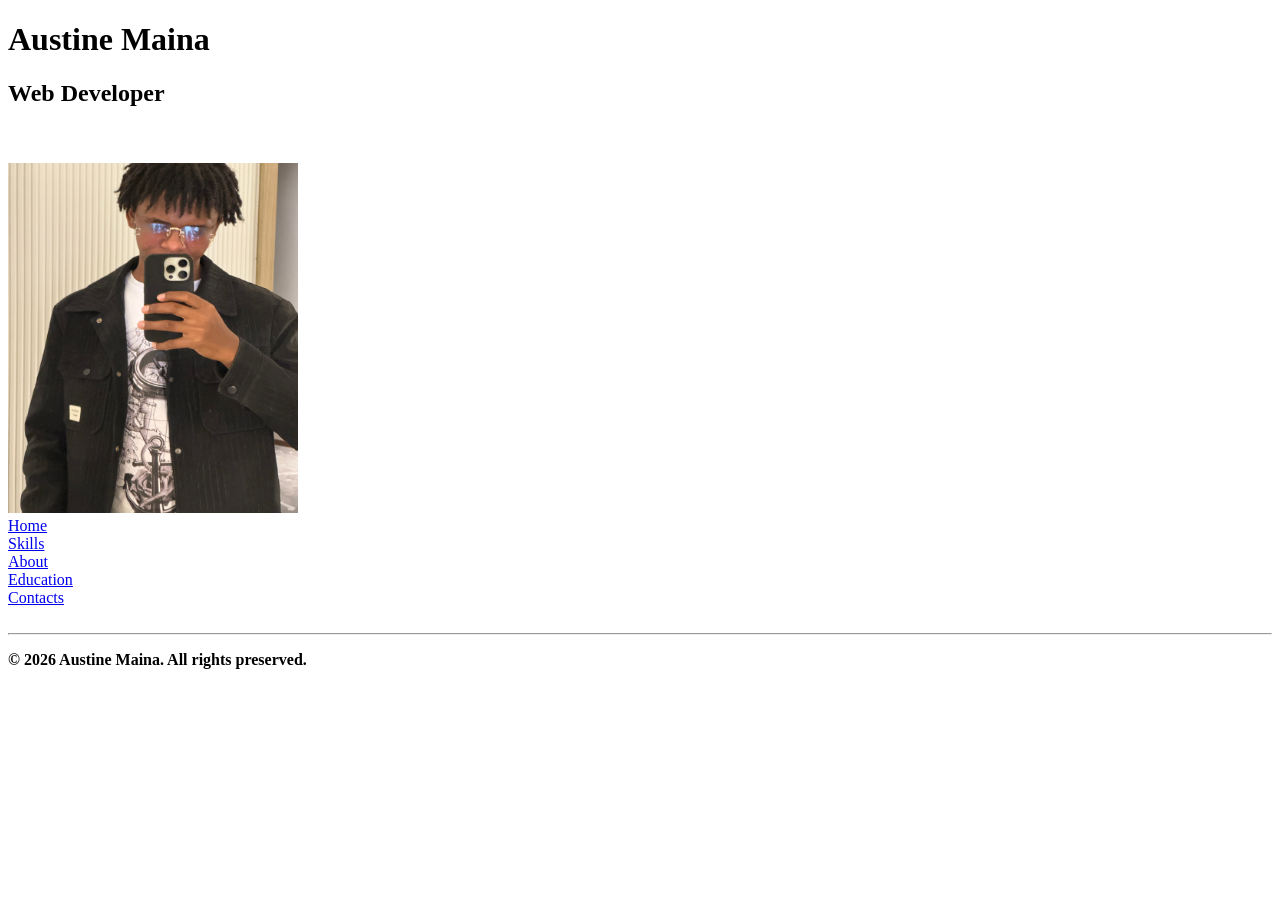
==== index.html @ c68d44f0 "Merge branch 'main' of https://github.com/austinemaina1/FORMS-" ====
<!DOCTYPE html>
<html lang="en">
<head>
    <meta charset="UTF-8">
    <meta name="viewport" content="width=device-width, initial-scale=1.0">
    <title>Document</title>
    
    <link rel="stylesheet" href="style.css">
</head>
<!--My profile-->
<body class="highlights">

    <h1>Austine Maina</h1> 
    <h2>Web Developer</h2>
    <br>
    <br>
    
    <img src="IMG_4561.JPG"alt= "My picture" width="290" height="350">
    <br>
    <!--Navigation links-->
    <nav>
    <a href="index.html" > Home</a>
    <br>
    <a href="Skills.html" >Skills</a>
    <br>
    <a href="About.html" >About</a>
    <br>
    <a href="Education.html">Education</a>
    <br>
    <a href="Contact.html" > Contacts</a>
    </nav>
    <br>  
    <hr>
    <footer>
       <b> <p>© 2026 Austine Maina. All rights preserved.</p> </b>
    </footer>


    
</body>
</html>
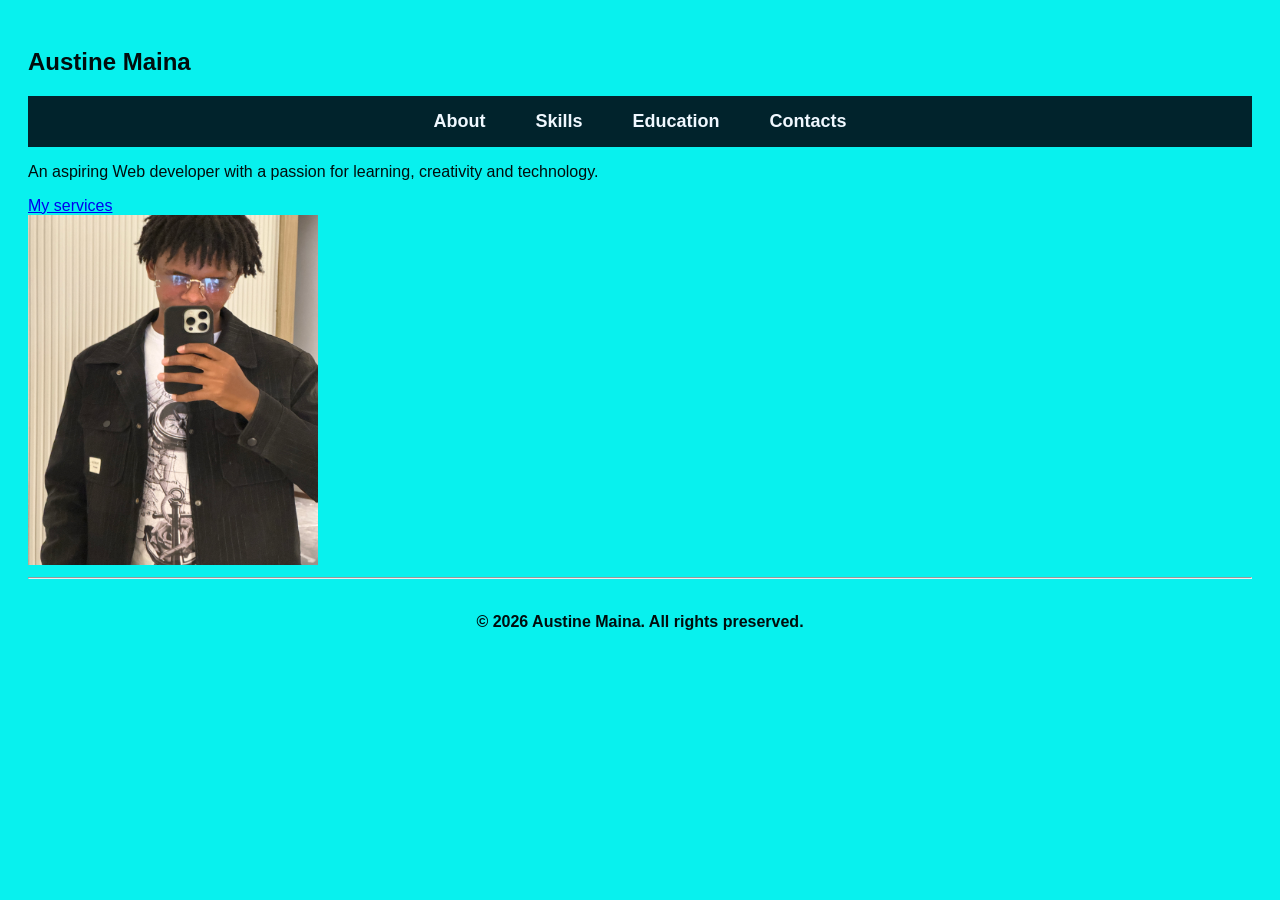
==== commit 07faaa0a: "styles" ====
--- a/index.html
+++ b/index.html
@@ -5,31 +5,36 @@
     <meta name="viewport" content="width=device-width, initial-scale=1.0">
     <title>Document</title>
     
-    <link rel="stylesheet" href="style.css">
+    <link rel="stylesheet" href="styles.css">
 </head>
 <!--My profile-->
 <body class="highlights">
 
-    <h1>Austine Maina</h1> 
-    <h2>Web Developer</h2>
-    <br>
-    <br>
-    
-    <img src="IMG_4561.JPG"alt= "My picture" width="290" height="350">
-    <br>
-    <!--Navigation links-->
+    <!--Hero section-->
+    <section class="hero">
+        <h1>Austine Maina</h1>
+        <!--Navigation links-->
     <nav>
-    <a href="index.html" > Home</a>
+    <a href="About.html" >About</a>
     <br>
     <a href="Skills.html" >Skills</a>
-    <br>
-    <a href="About.html" >About</a>
     <br>
     <a href="Education.html">Education</a>
     <br>
     <a href="Contact.html" > Contacts</a>
     </nav>
-    <br>  
+
+        <section class="hero">
+        <p>
+           An aspiring Web developer with a passion for learning, creativity and technology.
+        </p>
+        <a href="My services.html" >My services</a>
+        <br>
+    </section>
+
+    <img src="IMG_4561.JPG"alt= "My picture" width="290" height="350">
+    
+    <br>
     <hr>
     <footer>
        <b> <p>© 2026 Austine Maina. All rights preserved.</p> </b>
--- a/styles.css
+++ b/styles.css
@@ -0,0 +1,55 @@
+
+nav {
+    display: flex;
+    flex-direction: row;
+    justify-content: center;
+    background-color: rgb(1, 35, 44);
+    padding: 15px;
+    text-align: center;
+    gap: 10px;
+}
+nav a {
+    color: aliceblue;
+    text-decoration: none;
+    margin: 0 15px;
+    font-size: 18px;
+    font-weight: bold;
+}
+nav a:hover{
+color: aquamarine;
+}
+
+
+
+
+
+.about{
+    font-style: italic;
+    font-family:Verdana, Geneva, Tahoma, sans-serif;
+    border-radius: 10px;
+    padding: 15px;
+    background-color: rgb(114, 224, 224);
+    font-weight: bold;
+    color: black;
+}
+.highlights{
+    padding: 20px;
+    background-color: rgb(8, 241, 238);
+    border-radius: 10px;
+    font-family: Verdana, Geneva, Tahoma, sans-serif;
+    color: rgb(1, 13, 13);
+}
+
+
+    
+h2{
+    color: darkcyan;
+
+}
+footer{
+    text-align: center;
+    padding: 10px;
+    margin-top: auto
+    ;
+}
+
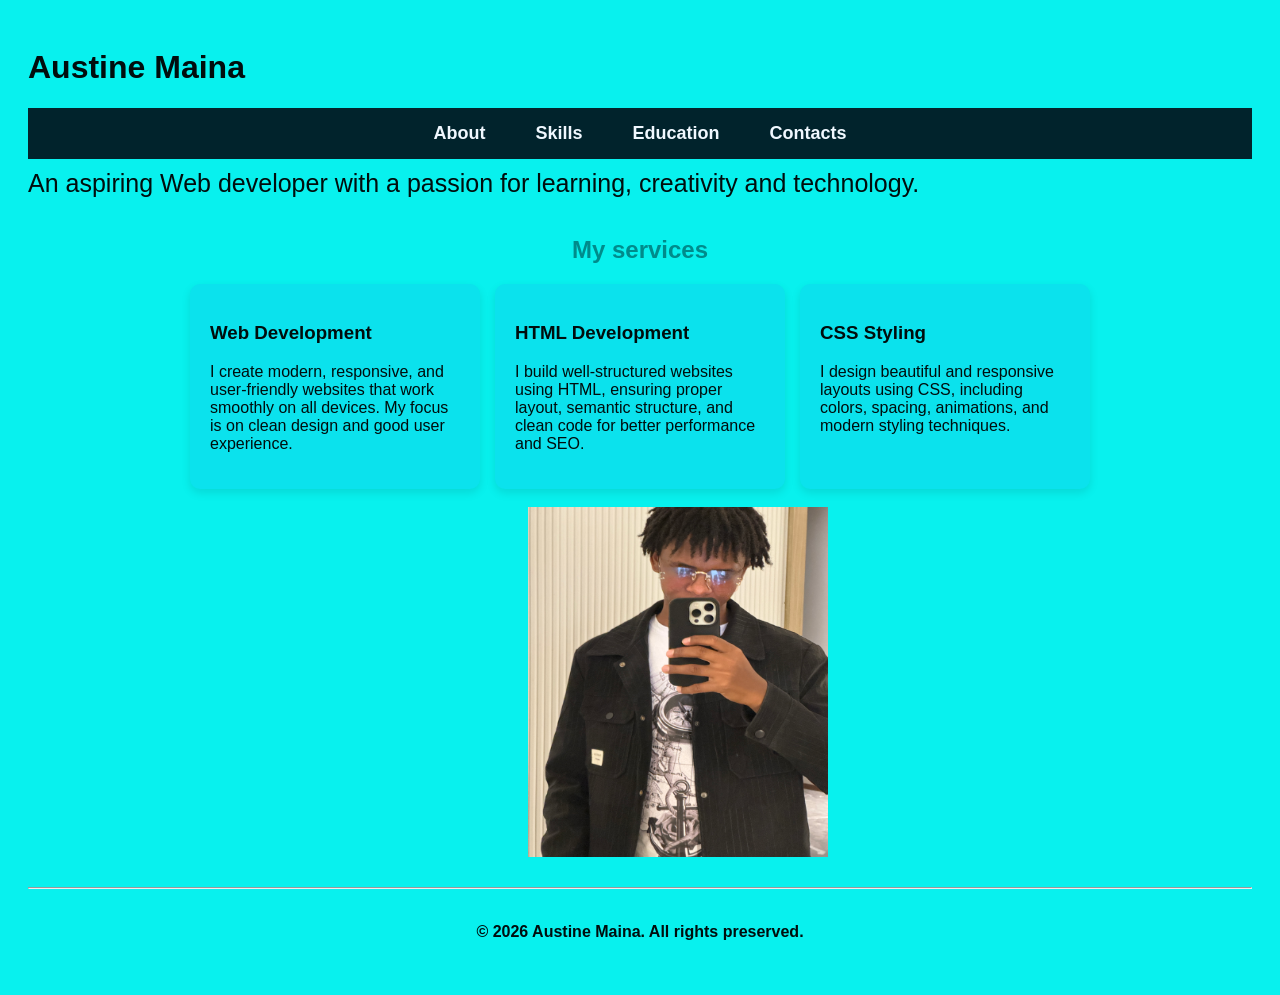
==== commit fff0419c: "centered pp" ====
--- a/index.html
+++ b/index.html
@@ -10,8 +10,6 @@
 <!--My profile-->
 <body class="highlights">
 
-    <!--Hero section-->
-    <section class="hero">
         <h1>Austine Maina</h1>
         <!--Navigation links-->
     <nav>
@@ -23,17 +21,48 @@
     <br>
     <a href="Contact.html" > Contacts</a>
     </nav>
-
+     <!--Hero section-->
         <section class="hero">
-        <p>
+        <p1>
            An aspiring Web developer with a passion for learning, creativity and technology.
-        </p>
-        <a href="My services.html" >My services</a>
+        </p1>
         <br>
     </section>
+    <br>
+    <section class="Services" id="services">
+    <h2>My services</h2>
+    <div class="card-container">
 
-    <img src="IMG_4561.JPG"alt= "My picture" width="290" height="350">
-    
+    <div class="card">
+        <h3>Web Development</h3>
+        <p>
+            I create modern, responsive, and user-friendly websites that work smoothly on all devices.
+            My focus is on clean design and good user experience.
+        </p>
+    </div>
+
+    <div class="card">
+        <h3>HTML Development</h3>
+        <p>
+            I build well-structured websites using HTML, ensuring proper layout, semantic structure,
+            and clean code for better performance and SEO.
+        </p>
+    </div>
+
+    <div class="card">
+        <h3>CSS Styling</h3>
+        <p>
+            I design beautiful and responsive layouts using CSS, including colors, spacing,
+            animations, and modern styling techniques.
+        </p>
+    </div>
+    </div>
+</section>
+<br>
+
+<section>
+    <img style="margin-left: 500px;" src="IMG_4561.JPG"alt= "My picture" width="300" height="350">
+</section>
     <br>
     <hr>
     <footer>
--- a/styles.css
+++ b/styles.css
@@ -1,8 +1,46 @@
+h2{
+    justify-content: center;
+    display: flex;
+}
 
+
+
+.card-container{
+    display: flex;
+    justify-content: center;
+    gap: 15px;
+}
+
+.card {
+    flex-direction: row;
+    width: 250px;
+    padding: 20px;
+    background-color: #0be2ed;
+    border-radius: 10px;
+    box-shadow: 0 4px 10px rgba(0,0,0,0.1);
+    transition: 0.3s;
+
+    
+}
+
+.card:hover {
+    transform: translateY(-8px);
+}
+
+
+
+
+
+p1{
+    font-size: 25px;
+    font-weight: 40px;
+    font-family: Verdana, Geneva, Tahoma, sans-serif;
+}
 nav {
     display: flex;
     flex-direction: row;
     justify-content: center;
+    margin-bottom: 10PX;
     background-color: rgb(1, 35, 44);
     padding: 15px;
     text-align: center;
@@ -24,13 +62,15 @@
 
 
 .about{
-    font-style: italic;
+
+    font-style: normal;
     font-family:Verdana, Geneva, Tahoma, sans-serif;
     border-radius: 10px;
-    padding: 15px;
-    background-color: rgb(114, 224, 224);
+    padding: 20px;
+    background-color: rgb(44, 244, 244);
     font-weight: bold;
     color: black;
+    border-radius: 10px;
 }
 .highlights{
     padding: 20px;
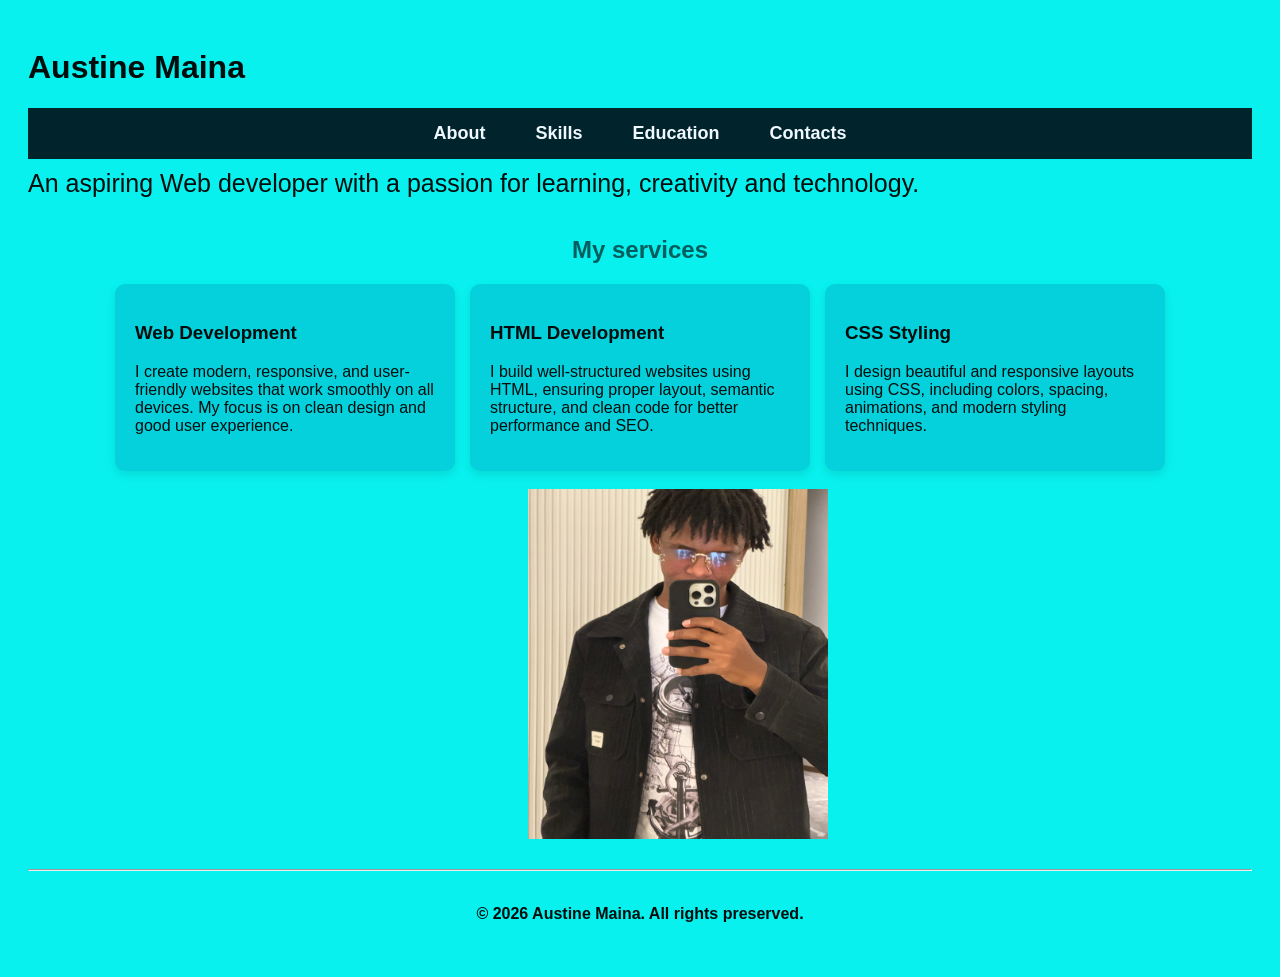
==== commit e14d7614: "modified profile" ====
--- a/index.html
+++ b/index.html
@@ -7,7 +7,8 @@
     
     <link rel="stylesheet" href="styles.css">
 </head>
-<!--My profile-->
+
+    <!--My profile-->
 <body class="highlights">
 
         <h1>Austine Maina</h1>
@@ -21,6 +22,7 @@
     <br>
     <a href="Contact.html" > Contacts</a>
     </nav>
+    </section>
      <!--Hero section-->
         <section class="hero">
         <p1>
@@ -28,6 +30,8 @@
         </p1>
         <br>
     </section>
+
+
     <br>
     <section class="Services" id="services">
     <h2>My services</h2>
--- a/styles.css
+++ b/styles.css
@@ -1,6 +1,14 @@
+h1{
+    font-family: Arial, Helvetica, sans-serif;
+    font-weight: bold;
+
+}
+
 h2{
     justify-content: center;
     display: flex;
+    font-weight: bold;
+
 }
 
 
@@ -13,9 +21,9 @@
 
 .card {
     flex-direction: row;
-    width: 250px;
+    width: 300px;
     padding: 20px;
-    background-color: #0be2ed;
+    background-color: #04d1dc;
     border-radius: 10px;
     box-shadow: 0 4px 10px rgba(0,0,0,0.1);
     transition: 0.3s;
@@ -24,7 +32,7 @@
 }
 
 .card:hover {
-    transform: translateY(-8px);
+    transform: translateY(-8px)
 }
 
 
@@ -34,8 +42,9 @@
 p1{
     font-size: 25px;
     font-weight: 40px;
-    font-family: Verdana, Geneva, Tahoma, sans-serif;
+    font-family: Arial, Helvetica, sans-serif;
 }
+
 nav {
     display: flex;
     flex-direction: row;
@@ -46,6 +55,7 @@
     text-align: center;
     gap: 10px;
 }
+
 nav a {
     color: aliceblue;
     text-decoration: none;
@@ -71,6 +81,8 @@
     font-weight: bold;
     color: black;
     border-radius: 10px;
+    /*justify-content: center;*/
+    font-size: 20px;
 }
 .highlights{
     padding: 20px;
@@ -83,13 +95,12 @@
 
     
 h2{
-    color: darkcyan;
+    color: rgb(2, 94, 94);
 
 }
 footer{
     text-align: center;
     padding: 10px;
-    margin-top: auto
-    ;
+    margin-top: auto;
 }
 
